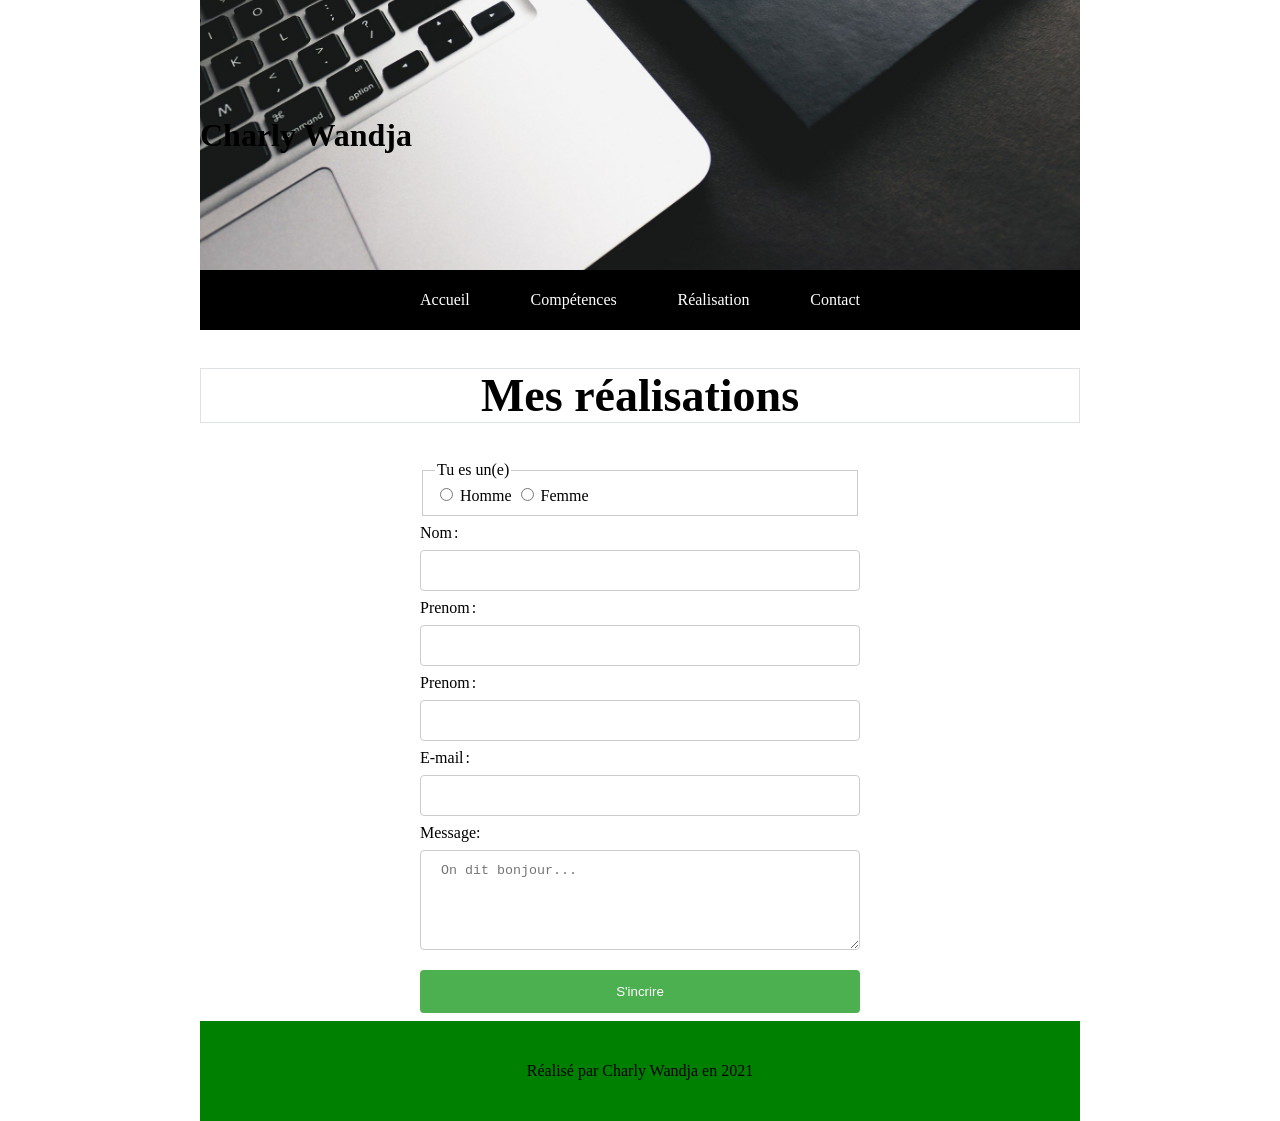
==== contact.html @ c80459c0 "initial" ====
<!DOCTYPE html>
<html lang="fr">
<head>
    <meta charset="UTF-8">
    <meta http-equiv="X-UA-Compatible" content="IE=edge">
    <meta name="viewport" content="width=device-width, initial-scale=1.0">
    <title>Développeur</title>
    
    <link rel="stylesheet" href="style.css">

</head>
<body>
    
    <header>
        
        <h1>Charly Wandja</h1>
    </header>
    <nav>
        <ul>
            <li><a href="index.html">Accueil</a></li>
            <li><a href="index.html#competences">Compétences</a></li>
            <li><a href="realisation.html">Réalisation</a></li>
            <li><a href="contact.html">Contact</a></li>
        </ul>
    </nav>
    <main>
        <h2>Mes réalisations</h2>
        <div id="main-contact">
            <form>
                <fieldset>
                    <legend>Tu es un(e)</legend>
                    <input type="radio" name="sexe" value="0" id="homme" /> 
                    <label for="homme">Homme</label>
                    <input type="radio" name="sexe" value="1 id="femme" /> 
                    <label for="femme">Femme</label>
                </fieldset>
                <div>
                    <label for="lastname">Nom :</label>
                    <input type="text" id="lastname" name="name" pattern="[A-Za-z]" />
                </div>
                <div>
                    <label for="firstname">Prenom :</label>
                    <input type="text" id="firstname" name="fname" pattern="[A-Za-z]" />
                </div>
                <div>
                    <label for="firstname">Prenom :</label>
                    <input type="text" id="firstname" name="fname" pattern="[A-Za-z]" />
                </div>
                <div>
                    <label for="mail">E-mail :</label>
                    <input type="email" id="mail" name="email" />
                </div>
                <div>
                    <label for="msg">Message:</label>
                    <textarea id="msg" name="user_message" placeholder="On dit bonjour..."></textarea>
                </div>
                <input type="submit" value="S'incrire" />
            </form>
        
        </div>
    </main>
        
        <footer>
            Réalisé par Charly Wandja en 2021
        </footer>
</html>
---- style.css ----
html, body, ul{
    margin:0;
}
h2,h3,h4{
    font-family: 'Jomhuria', cursive;
    border: 1px solid #dee2e6 ;
    text-align: center;
}

h5{
    color:white;
    margin:0;
    text-align: center;
    background-color: black;
}


html, body{
    height:100%;
}

h2{
    font-size: 46px;
}

body{
    margin: 0 200px;
    display:flex;
    flex-direction: column;
}
header{
    background-image: url('images/fond.jpg');
    background-size: cover;
    background-position-y: bottom;
    min-height:30vh;
    display:flex;
    align-items: center;
}

nav{
    background-color: black;
    position: sticky;
    position: -webkit-sticky;
    top : 0px;
    color:white;
    min-height: 60px;
    display: flex;
    justify-content: center;
    align-items: center;
    width: 100%;
}

nav ul{
    display: flex;
    width:50%;
    justify-content: space-between;
    padding:0;
    height:100%;
    align-items:center
}
a{
    text-decoration: none;
    color: white
}
nav ul li a:hover{
    color: blue;
}

li{
    list-style-type: none;
}
#content{
    margin-right: 10px;
    flex:1
}
#main{
    display:flex;
    justify-content: space-between;
    margin-bottom: 10px;
    flex-wrap: wrap;
}

footer{
    justify-self: end;
    min-height: 100px;
    background-color: green;
    display:flex;
    justify-content: center;
    align-items: center;
}
#competences > div{
    display: flex;
}



#competences > div ul{
    display: flex;
    flex-direction: column;
    justify-content: space-around;
}


#competences img{
    display: block;
    margin-right: auto;
    margin-left: auto;
    height:auto;
    width:200px
}

main{
    flex:1
}

aside{
    box-shadow: 0 .5rem 1rem rgba(0,0,0,.15);
    border: 1px solid rgba(0,0,0,.125);
    border-radius:.25rem;
    width:300px
}

aside img{
    width:100%;
    height:auto;
}

.img-rea-container{
    display: flex;
}
.img-rea-container div{
    width: 33.333333333%;
    padding: 5px;
}

.img-rea-container div img{
    width:100%;
    height: auto;
}

#main-rea, #main-contact{
    display:flex;
    flex-direction: column;
    flex:1;
    align-items:center
}

form{
    width: 50%;
}

input[pattern]:invalid{
    border: 1px solid #dc3545;
}

input[type=email]:invalid{
    border: 1px solid #dc3545;
}

input[type=email], input[type=text], textarea {
    width: 100%;
    padding: 12px 20px;
    margin: 8px 0;
    display: inline-block;
    border: 1px solid #ccc;
    border-radius: 4px;
    box-sizing: border-box;
}

input[type=submit] {
    width: 100%;
    background-color: #4CAF50;
    color: white;
    padding: 14px 20px;
    margin: 8px 0;
    border: none;
    border-radius: 4px;
    cursor: pointer;
    transition:0.5s
  }

  input[type=submit]:hover {
    background-color: #45a049;
  }

  fieldset{
    border: 1px solid #ccc;
    margin-bottom: 8px;
  }

textarea{
    height:100px
}
@media(max-width: 1400px){
    #competences div{
        flex-direction: column;
    }
}

@media (max-width : 992px){
    body{
        margin:0;
    }

    aside{
        display:none
    }
    main{
        padding:0 10px
    }

    #content{
        margin-right: 0;
    }

    nav ul{
        width:100%;
        justify-content: space-around;
    }
}
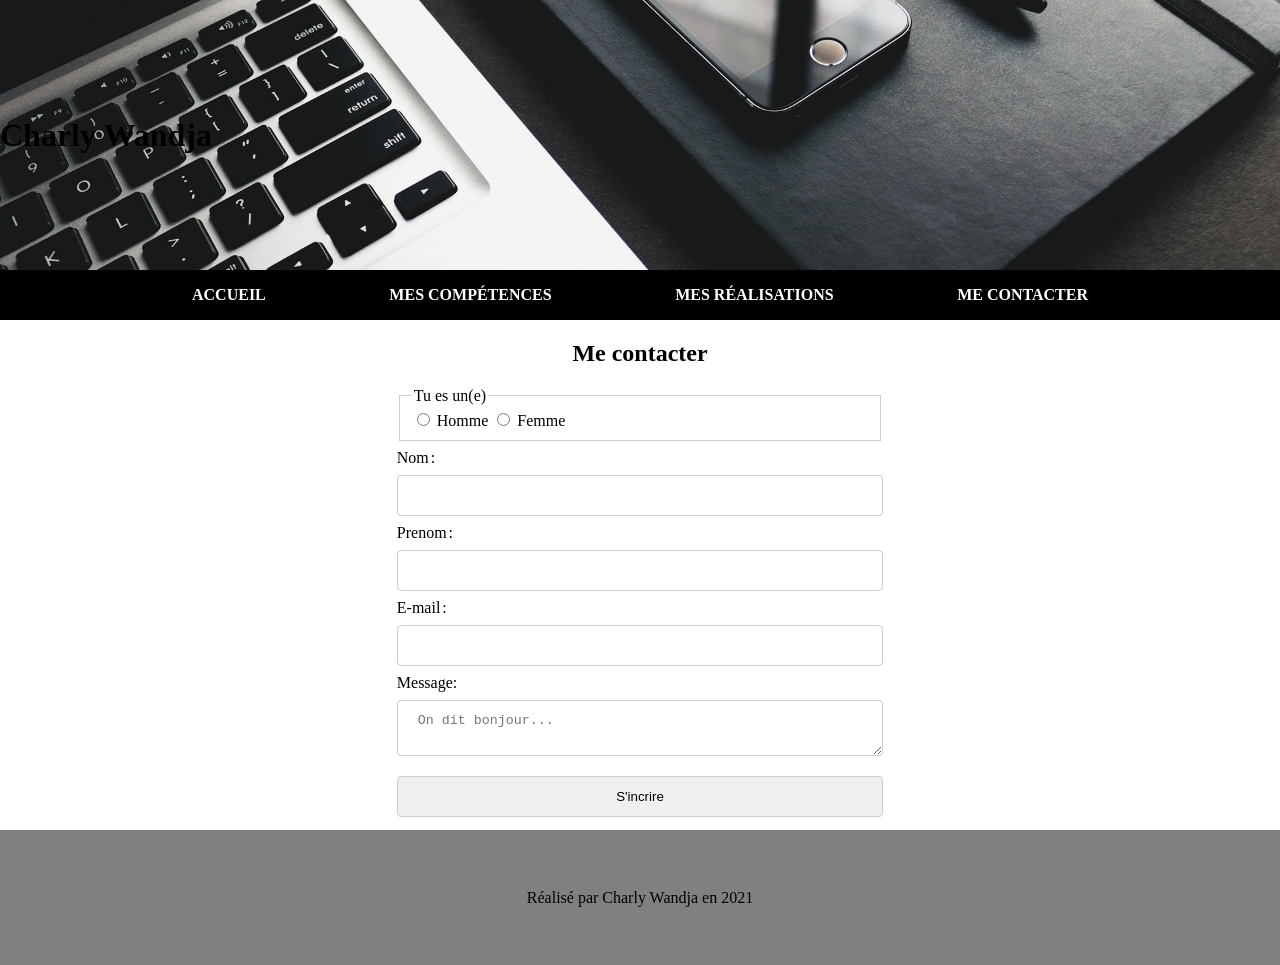
==== commit 9f9ecd69: "initialisation" ====
--- a/contact.html
+++ b/contact.html
@@ -2,65 +2,66 @@
 <html lang="fr">
 <head>
     <meta charset="UTF-8">
-    <meta http-equiv="X-UA-Compatible" content="IE=edge">
     <meta name="viewport" content="width=device-width, initial-scale=1.0">
-    <title>Développeur</title>
-    
-    <link rel="stylesheet" href="style.css">
-
+    <title>Exo portofolio</title>
+    <link rel="stylesheet" href="css/style.css">
 </head>
 <body>
-    
-    <header>
-        
+    <header><!-- un commentaires -->
         <h1>Charly Wandja</h1>
     </header>
     <nav>
         <ul>
             <li><a href="index.html">Accueil</a></li>
-            <li><a href="index.html#competences">Compétences</a></li>
-            <li><a href="realisation.html">Réalisation</a></li>
-            <li><a href="contact.html">Contact</a></li>
+            <li><a href="index.html#competences">Mes compétences</a></li>
+            <li><a href="realisation.html">Mes réalisations</a></li>
+            <li><a href="contact.html">Me contacter</a></li>
         </ul>
     </nav>
     <main>
-        <h2>Mes réalisations</h2>
-        <div id="main-contact">
-            <form>
+        <h2>Me contacter</h2>
+        
+        <div id="form-container">
+            <form action="#" method="post">
                 <fieldset>
                     <legend>Tu es un(e)</legend>
                     <input type="radio" name="sexe" value="0" id="homme" /> 
                     <label for="homme">Homme</label>
-                    <input type="radio" name="sexe" value="1 id="femme" /> 
+                    <input type="radio" name="sexe" value="1" id="femme" /> 
                     <label for="femme">Femme</label>
                 </fieldset>
-                <div>
+                
+                
                     <label for="lastname">Nom :</label>
-                    <input type="text" id="lastname" name="name" pattern="[A-Za-z]" />
-                </div>
-                <div>
+                    <input type="text" id="lastname" name="name" />
+                
+                
+                
                     <label for="firstname">Prenom :</label>
-                    <input type="text" id="firstname" name="fname" pattern="[A-Za-z]" />
-                </div>
-                <div>
-                    <label for="firstname">Prenom :</label>
-                    <input type="text" id="firstname" name="fname" pattern="[A-Za-z]" />
-                </div>
+                    <input type="text" id="firstname" name="fname" />
+                
+                
                 <div>
                     <label for="mail">E-mail :</label>
                     <input type="email" id="mail" name="email" />
                 </div>
+                
                 <div>
                     <label for="msg">Message:</label>
                     <textarea id="msg" name="user_message" placeholder="On dit bonjour..."></textarea>
                 </div>
+                
+    
                 <input type="submit" value="S'incrire" />
+    
             </form>
+        </div>
         
-        </div>
+        
+        
     </main>
-        
-        <footer>
-            Réalisé par Charly Wandja en 2021
-        </footer>
+    <footer>
+        <p>Réalisé par Charly Wandja en 2021</p>
+    </footer>
+</body>
 </html>
--- a/css/style.css
+++ b/css/style.css
@@ -0,0 +1,170 @@
+html,body{
+    margin:0;
+    height:100%
+}
+
+body{
+    display: flex;
+    flex-direction: column;
+}
+
+h2,h3,h4{
+    text-align:center
+}
+
+header{
+    background-image: url('../images/fond.jpg');
+    min-height: 30vh;
+    display:flex;
+    align-items: center;
+    background-size: cover;
+    background-position-y: center;
+}
+
+li{
+    list-style-type: none;
+}
+
+nav ul{
+    display: flex;
+    justify-content: space-between;
+    padding-left:0;
+    width:50%;
+    
+}
+
+nav{
+    display:flex;
+    justify-content: center;
+    background-color: #000000;
+    position:sticky;
+    position: -webkit-sticky;
+    top:0;
+}
+
+a{
+    color:#fff;
+    text-decoration: none;
+    text-transform: uppercase;
+    font-weight: bold;
+}
+
+a:hover{
+    color: violet
+}
+
+main{
+    margin: 0 12% 5px 12%;
+    flex:1
+}
+
+#container{
+    display:flex;
+}
+
+#content{
+    flex:1
+}
+
+#competences div{
+    display:flex;
+    align-items: center;
+}
+
+#competences img{
+    width:200px;
+    height:auto;
+}
+
+aside{
+    width:300px;
+}
+
+aside img{
+    width: 100%;
+    height:auto
+}
+
+.img-rea{
+    display: flex;
+}
+
+.img-rea img{
+    width: 100%;
+    height: auto;
+}
+
+.img-rea div{
+    display:flex;
+    align-items: center;
+    justify-content: center;
+    padding:5px
+}
+
+footer{
+    background-color: #808080;
+    min-height:15vh;
+    display:flex;
+    align-items:center;
+    justify-content: center;
+}
+
+/* FORM */
+
+#form-container{
+    display:flex;
+    justify-content: center;
+}
+
+form{
+    width:50%
+}
+
+input[type=email], input[type=text],input[type=submit], textarea{
+    width:100%;
+    padding: 12px 20px;
+    margin: 8px 0;
+    border: 1px solid #ccc;
+    border-radius: 4px;
+    box-sizing: border-box;
+}
+
+fieldset{
+    border: 1px solid #ccc;
+    margin-bottom: 8px;
+}
+
+input[type=submit]{
+    cursor: pointer
+}
+
+input[type=submit]:hover{
+    background-color: violet;
+}
+
+/* END FORM */
+
+@media(max-width: 1400px){
+    nav ul{
+        width:70%
+    }
+    aside{
+        display:none
+    }
+}
+
+@media(max-width: 992px){
+    nav ul{
+        width:100%;
+        justify-content: space-around;
+        font-size: 10px;
+    }
+
+    #competences div, .img-rea{
+        flex-direction: column;
+    }
+
+    main{
+        margin: 0 16px 5px 16px;
+    }
+}
